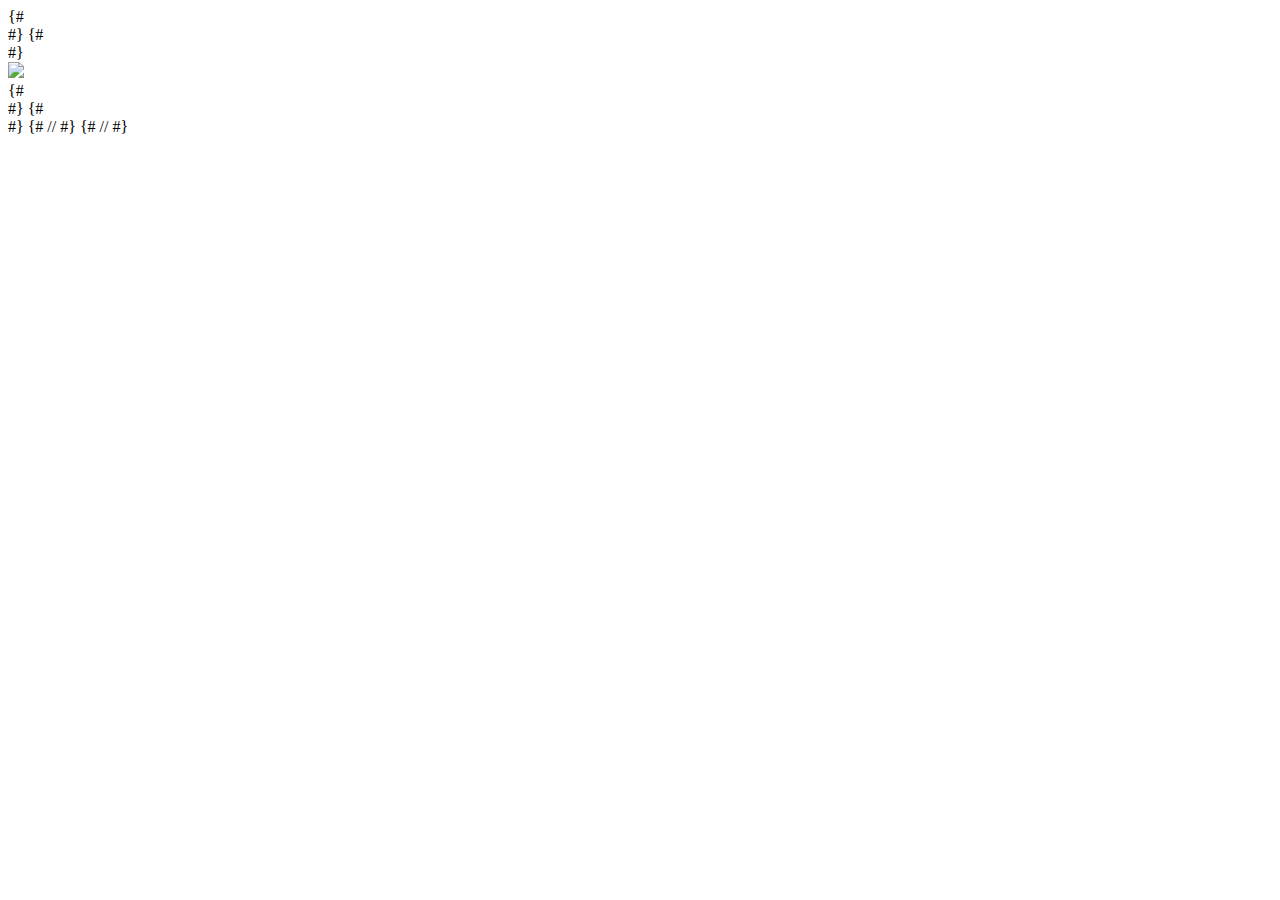
==== src/index.html @ b5aaf658 "code en commantaire pour des tests" ====
<!DOCTYPE html>
<html lang="en">
<head>
    <meta charset="UTF-8">
    <meta name="viewport" content="width=device-width, initial-scale=1.0">
    <meta http-equiv="X-UA-Compatible" content="ie=edge">
    <link rel="stylesheet" href="src/css/style.css">
    <title>Find Fountain</title>
</head>
<body> 
    {# <div id="barba-wrapper"> #}
        {# <div class="barba-container"> #}
            <div class="image">
                <a href="../index.html">
                    <img src="src/img/find_fountain.png">
                </a>
            </div>
        {# </div> #}
    {# </div> #}

    {# // <script src="https://cdnjs.cloudflare.com/ajax/libs/barba.js/1.0.0/barba.min.js"></script> #}
    {# // <script src="js/app.js"></script> #}
</body>
</html>
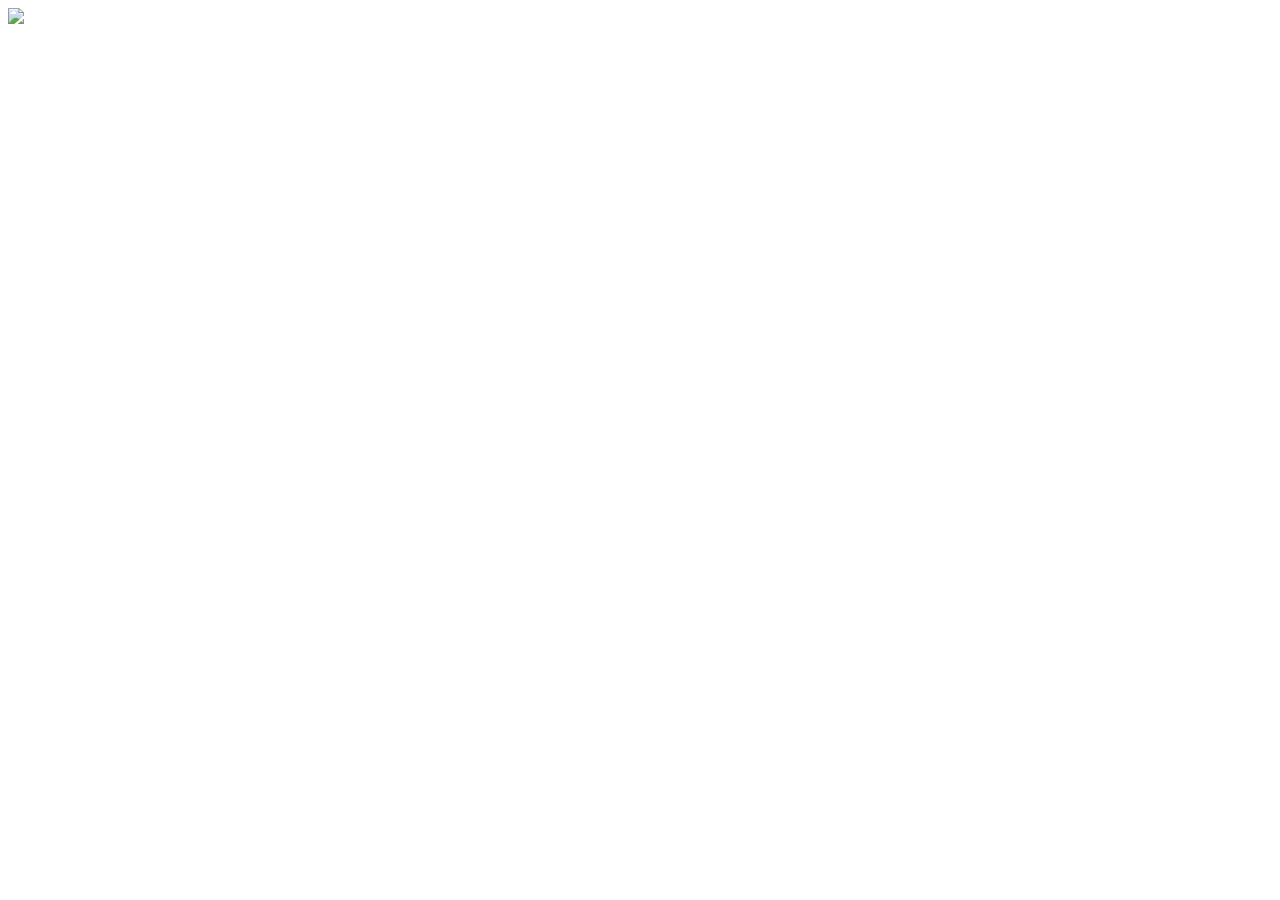
==== commit 26ea2388: "essaie d'animation" ====
--- a/src/index.html
+++ b/src/index.html
@@ -8,17 +8,14 @@
     <title>Find Fountain</title>
 </head>
 <body> 
-    {# <div id="barba-wrapper"> #}
-        {# <div class="barba-container"> #}
-            <div class="image">
-                <a href="../index.html">
-                    <img src="src/img/find_fountain.png">
-                </a>
-            </div>
-        {# </div> #}
-    {# </div> #}
+    <div class="image">
+        <a href="../index.html">
+            <img src="src/img/find_fountain.png">
+        </a>
+    </div>
+   
 
-    {# // <script src="https://cdnjs.cloudflare.com/ajax/libs/barba.js/1.0.0/barba.min.js"></script> #}
-    {# // <script src="js/app.js"></script> #}
+    <script src="https://cdnjs.cloudflare.com/ajax/libs/barba.js/1.0.0/barba.min.js"></script>
+    <script src="js/app.js"></script>
 </body>
 </html>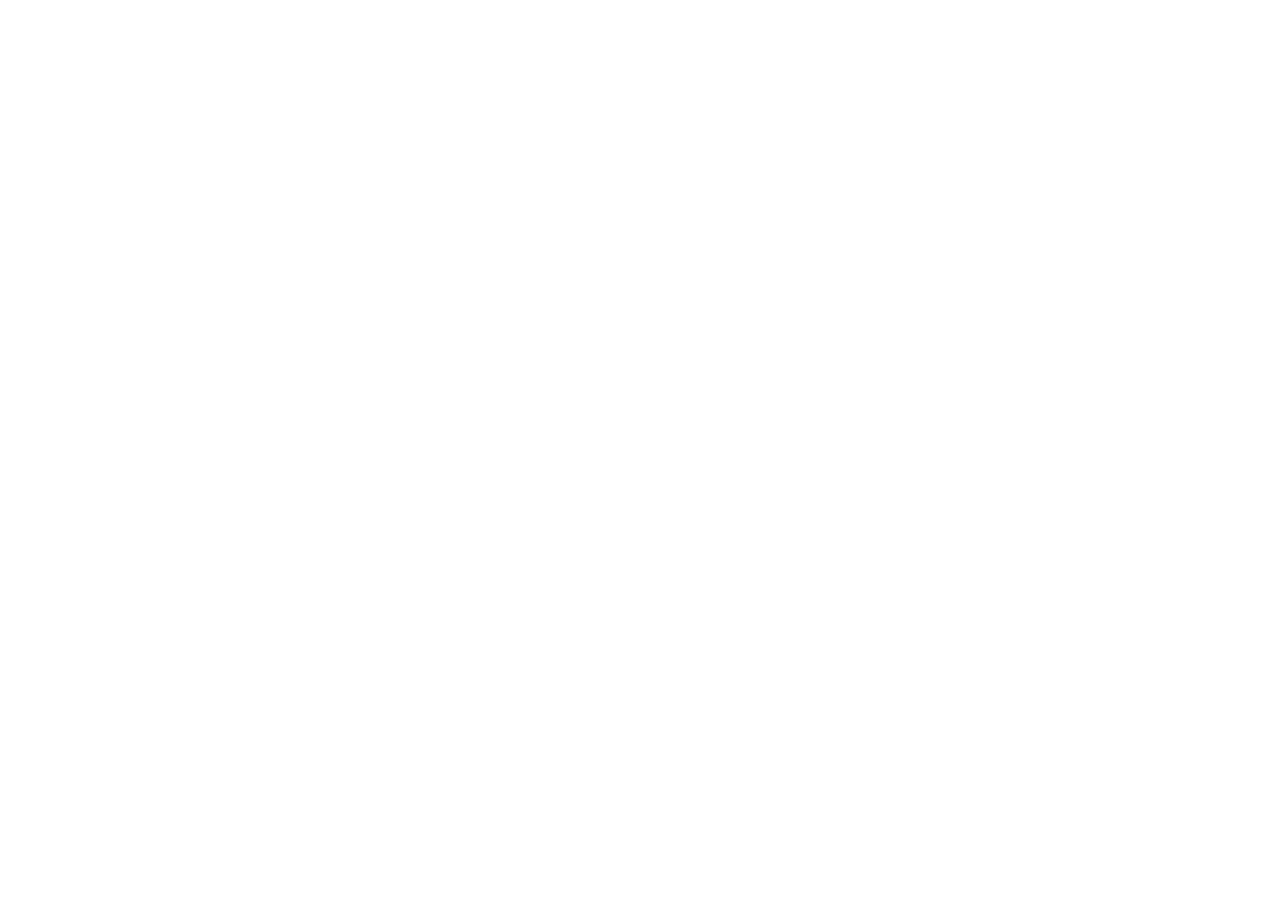
==== commit 8927a61d: "rename index" ====
--- a/src/index.html
+++ b/src/index.html
@@ -7,15 +7,12 @@
     <link rel="stylesheet" href="src/css/style.css">
     <title>Find Fountain</title>
 </head>
-<body> 
+<body>
     <div class="image">
-        <a href="../index.html">
-            <img src="src/img/find_fountain.png">
+        <a href="src/index.html">
         </a>
     </div>
-   
-
-    <script src="https://cdnjs.cloudflare.com/ajax/libs/barba.js/1.0.0/barba.min.js"></script>
-    <script src="js/app.js"></script>
+    
+    <script src="src/js/app.js"></script> 
 </body>
 </html>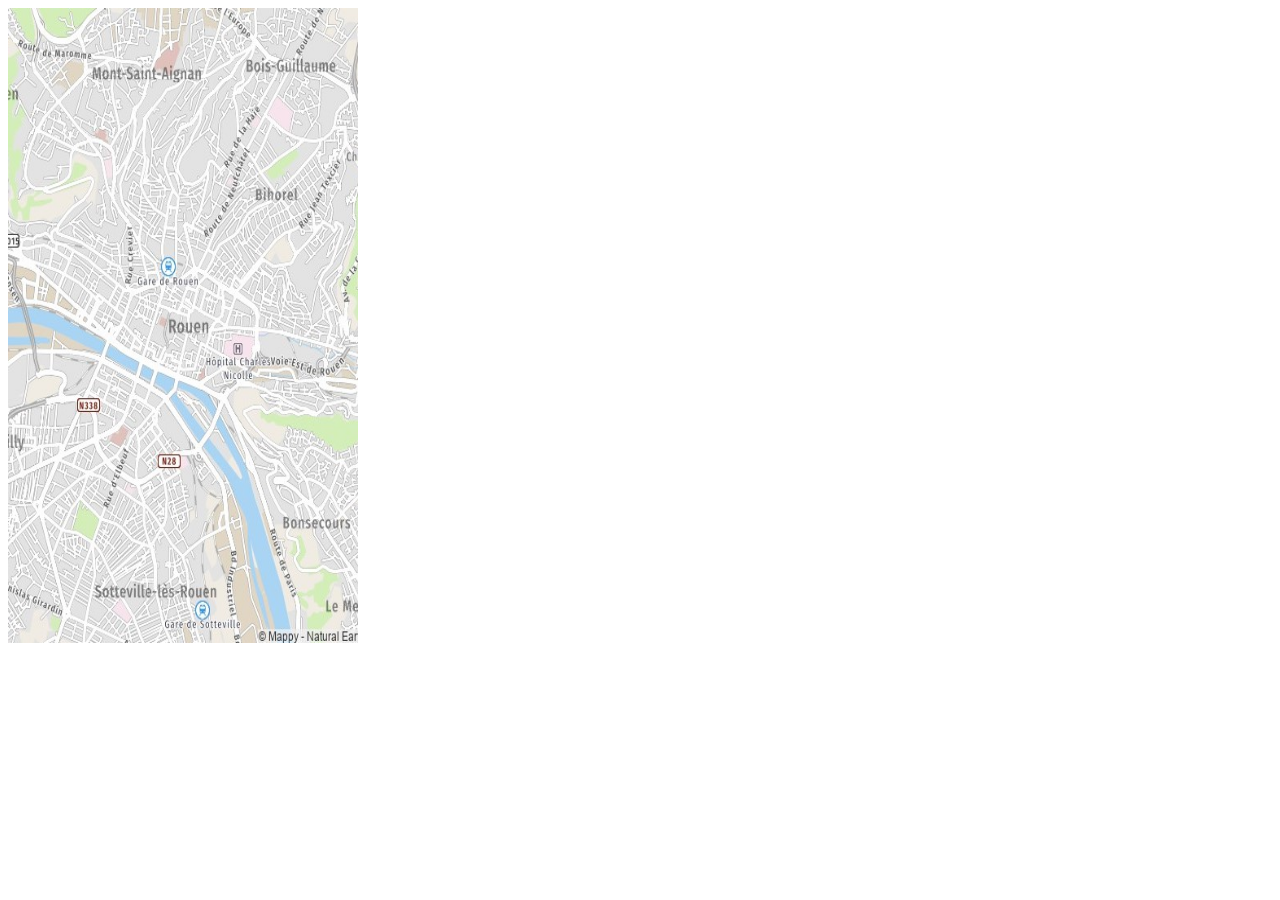
==== commit f8b91ca6: "modif + essaie affichage map + create map.css" ====
--- a/src/index.html
+++ b/src/index.html
@@ -4,15 +4,14 @@
     <meta charset="UTF-8">
     <meta name="viewport" content="width=device-width, initial-scale=1.0">
     <meta http-equiv="X-UA-Compatible" content="ie=edge">
-    <link rel="stylesheet" href="src/css/style.css">
+    <link rel="stylesheet" href="src/css/map.css">
     <title>Find Fountain</title>
 </head>
 <body>
-    <div class="image">
-        <a href="src/index.html">
-        </a>
+    <div class="map-bg">
+        <img id="map" src="img/plan-rouen.jpg" width="350px" height="635px">
     </div>
-    
+
     <script src="src/js/app.js"></script> 
 </body>
 </html>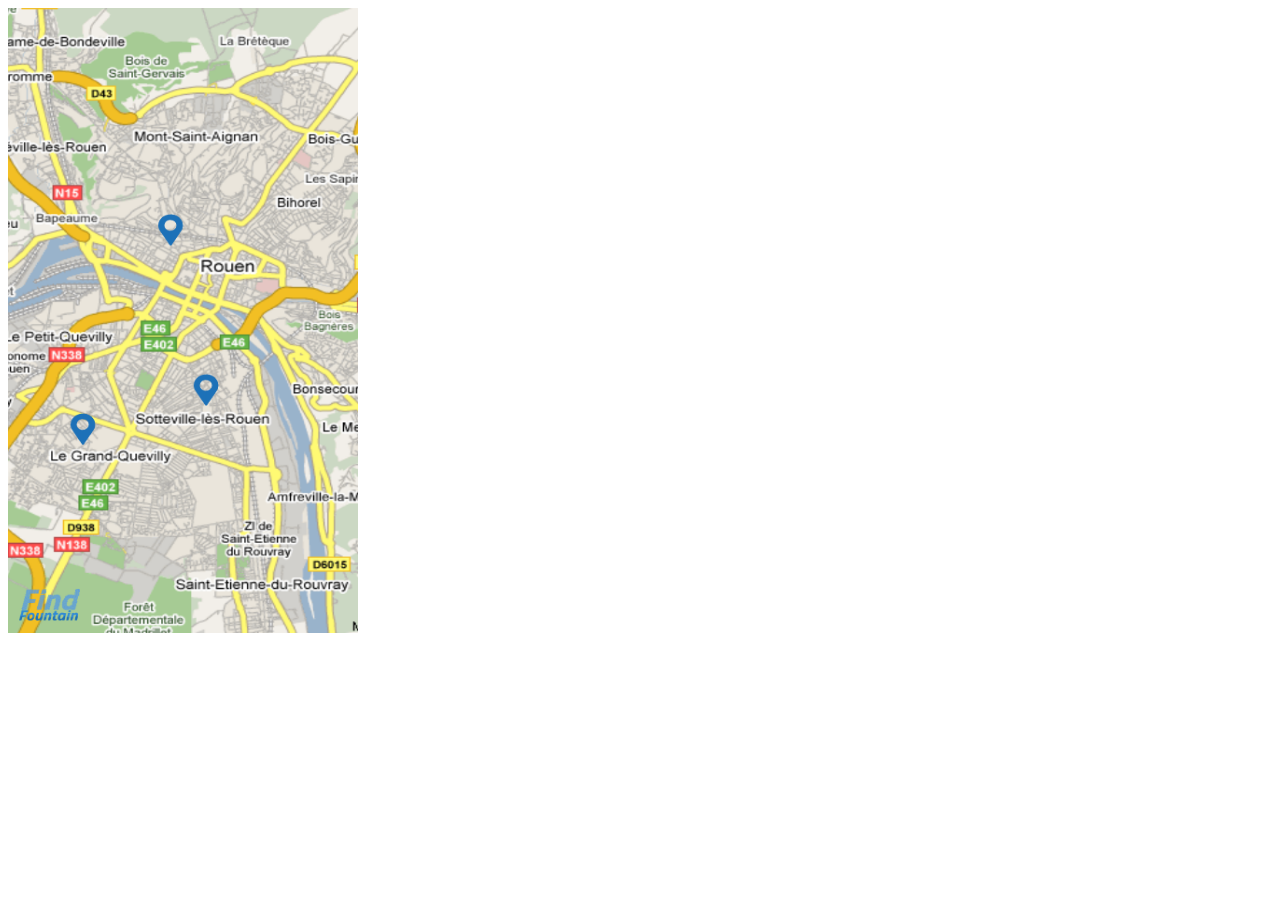
==== commit c83acdd4: "bordure qui pause problème" ====
--- a/src/index.html
+++ b/src/index.html
@@ -9,7 +9,7 @@
 </head>
 <body>
     <div class="map-bg">
-        <img id="map" src="img/plan-rouen.jpg" width="350px" height="635px">
+        <img src="img/map.png" width="350px" height="625px">
     </div>
 
     <script src="src/js/app.js"></script> 
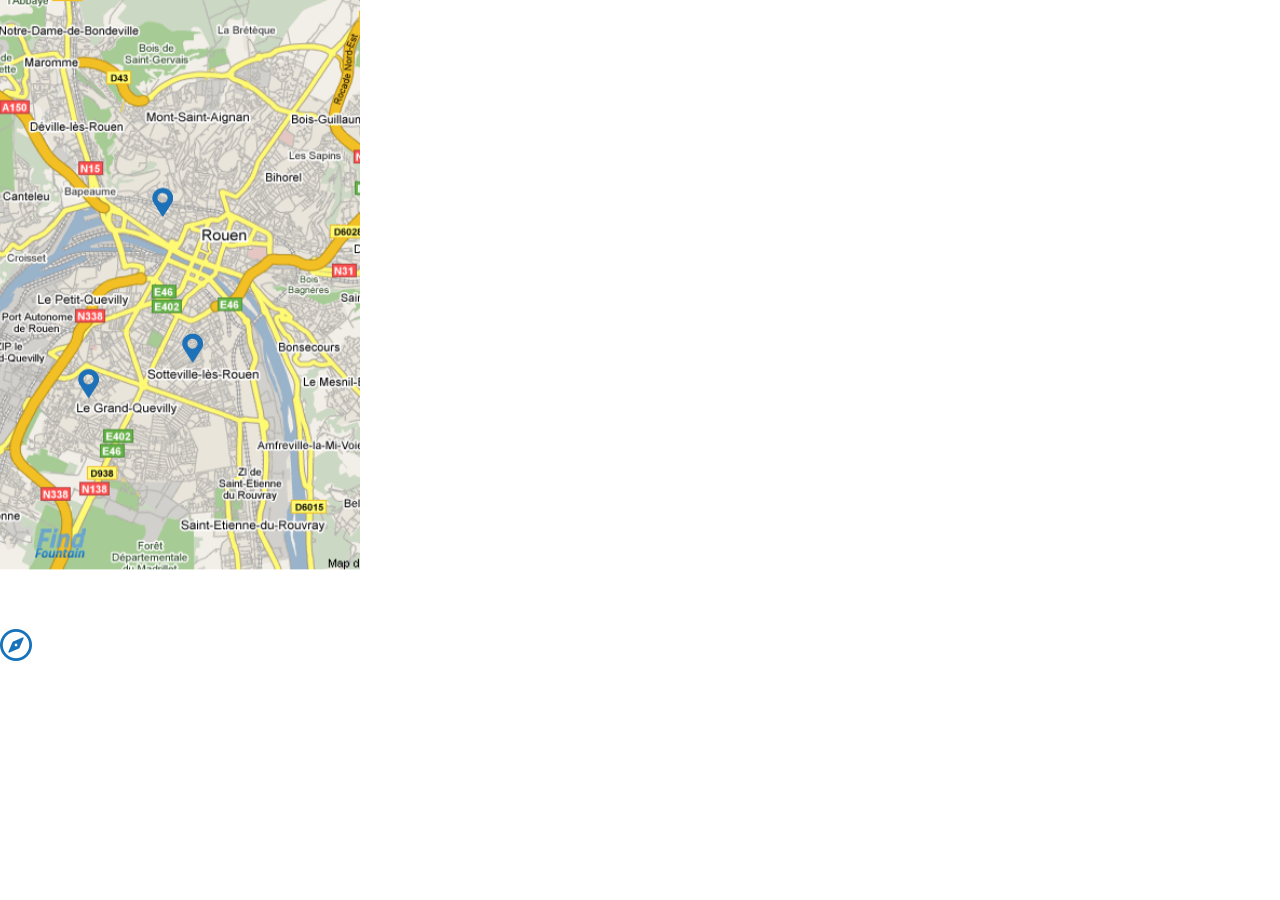
==== commit 5ecbec7e: "problème map résolu + ajout img footer" ====
--- a/src/index.html
+++ b/src/index.html
@@ -4,13 +4,25 @@
     <meta charset="UTF-8">
     <meta name="viewport" content="width=device-width, initial-scale=1.0">
     <meta http-equiv="X-UA-Compatible" content="ie=edge">
-    <link rel="stylesheet" href="src/css/map.css">
+    <link rel="stylesheet" href="css/map.css">
     <title>Find Fountain</title>
 </head>
 <body>
     <div class="map-bg">
-        <img src="img/map.png" width="350px" height="625px">
+        <img id="map" src="img/map.png">
     </div>
+
+    <footer>
+        <div class="left">
+            <img src="img/compass.png">
+        </div>
+        <div class="mid">
+
+        </div>
+        <div class="right">
+
+        </div>
+    </footer>
 
     <script src="src/js/app.js"></script> 
 </body>
--- a/src/css/map.css
+++ b/src/css/map.css
@@ -0,0 +1,10 @@
+body {
+    margin: 0;
+    padding: 0;
+    border: 0;
+}
+
+#map {
+    width: 360px;
+    height: 625px;
+}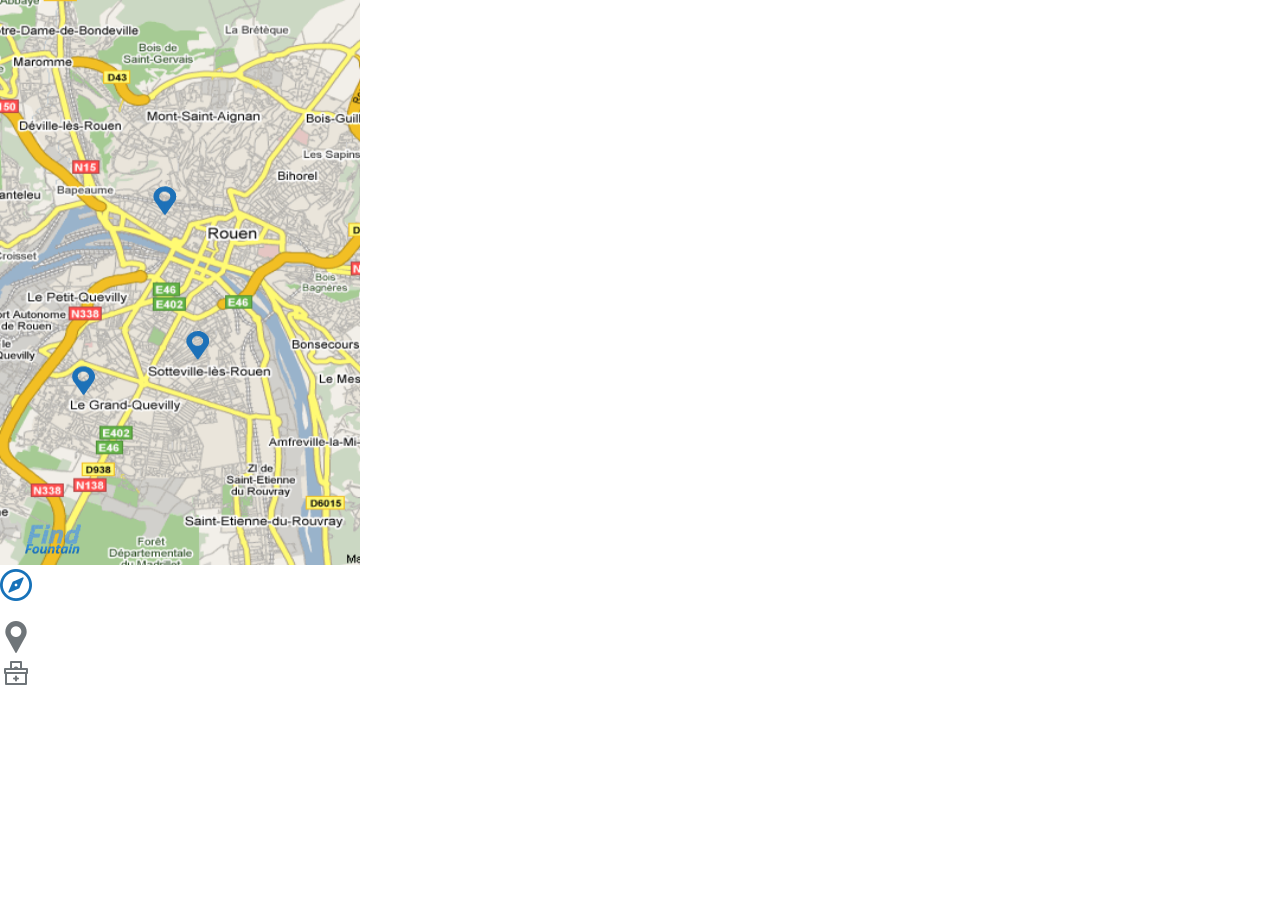
==== commit 1f4b5734: "modif map.png" ====
--- a/src/index.html
+++ b/src/index.html
@@ -10,19 +10,20 @@
 <body>
     <div class="map-bg">
         <img id="map" src="img/map.png">
+
+        <footer>
+            <div class="left">
+                <img src="img/compass.png">
+            </div>
+            <div class="mid">
+                <img src="img/pin.png">
+            </div>
+            <div class="right">
+                <img src="img/boxGray.png">
+            </div>
+        </footer>
+        
     </div>
-
-    <footer>
-        <div class="left">
-            <img src="img/compass.png">
-        </div>
-        <div class="mid">
-
-        </div>
-        <div class="right">
-
-        </div>
-    </footer>
 
     <script src="src/js/app.js"></script> 
 </body>
--- a/src/css/map.css
+++ b/src/css/map.css
@@ -4,7 +4,15 @@
     border: 0;
 }
 
+.map-bg  {
+    background: fixed;
+}
+
 #map {
     width: 360px;
-    height: 625px;
+    height: 565px;
+}
+
+.left {
+    margin-bottom: 1em;
 }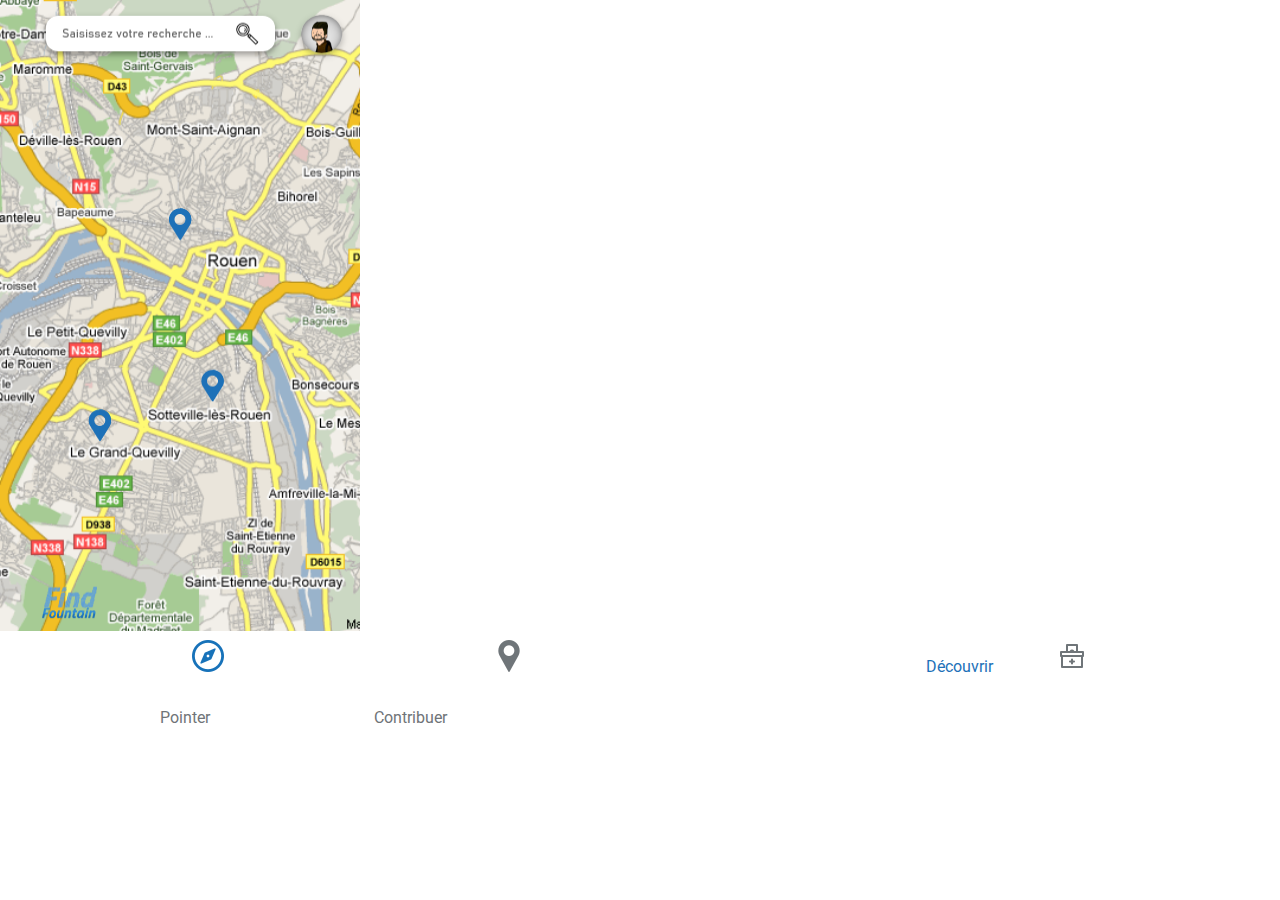
==== commit 1f337985: "footer + page map finis" ====
--- a/src/index.html
+++ b/src/index.html
@@ -5,6 +5,7 @@
     <meta name="viewport" content="width=device-width, initial-scale=1.0">
     <meta http-equiv="X-UA-Compatible" content="ie=edge">
     <link rel="stylesheet" href="css/map.css">
+    <link href="https://fonts.googleapis.com/css2?family=Roboto:wght@400;500;700&display=swap" rel="stylesheet">
     <title>Find Fountain</title>
 </head>
 <body>
@@ -21,6 +22,10 @@
             <div class="right">
                 <img src="img/boxGray.png">
             </div>
+
+            <p id="discover">Découvrir</p>
+            <p id="pointer">Pointer</p>
+            <p id="contribution">Contribuer</p>
         </footer>
         
     </div>
--- a/src/css/map.css
+++ b/src/css/map.css
@@ -1,4 +1,7 @@
+@import url('https://fonts.googleapis.com/css2?family=Roboto:wght@400;500;700&display=swap');
+
 body {
+    font-family: 'Roboto', sans-serif;
     margin: 0;
     padding: 0;
     border: 0;
@@ -10,9 +13,44 @@
 
 #map {
     width: 360px;
-    height: 565px;
+    height: 631px;
 }
 
 .left {
-    margin-bottom: 1em;
+    float: left;
+    margin-left: 15%;
+    padding-top: 0.3em;
+}
+
+.mid {
+    display: inline-block;
+    padding-left: 21%;
+    padding-right: 21%;
+    padding-top: 0.3em;
+}
+
+.right {
+    float: right;
+    margin-right: 15%;
+    padding-top: 0.3em;
+}
+
+p {
+    font-size: 1em;
+    display: inline-block;
+}
+
+#discover {
+    margin-left: 10%;
+    color: #1D71B8;
+}
+
+#pointer {
+    padding-left: 12.5%;
+    padding-right: 12.5%;
+    color: #6F7478;
+}
+
+#contribution {
+    color: #6F7478;
 }